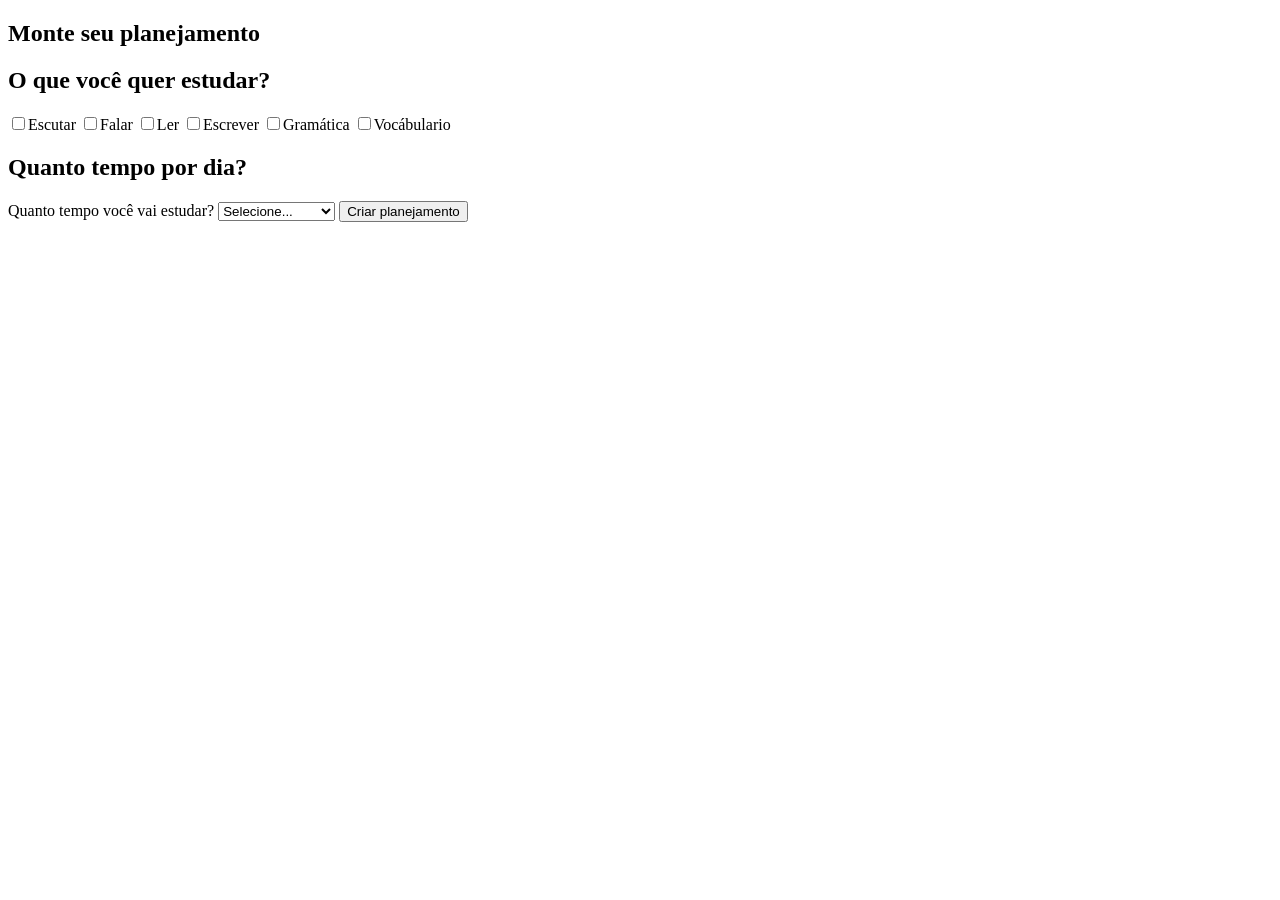
==== planejamento.html @ 091b3c89 "feat: finalizando o main principal criando o planejamento e o java script" ====
<!DOCTYPE html>
<html lang="pt-br">
<head>
    <meta charset="UTF-8">
    <meta name="viewport" content="width=device-width, initial-scale=1.0">
    <title>Fluente Flow</title>
</head>
<body>
    <main>
        <section class="card">
            <div class="card-palnejamento">
                <form onsubmit="salvarHabilidades(event)">
                    <h2>Monte seu planejamento</h2>

                    <h2>O que você quer estudar?</h2>

                    <label><input type="checkbox" id="escuta" name="Escuta" value="sim">Escutar</label>
                    <label><input type="checkbox" id="fala" name="Fala" value="sim">Falar</label>
                    <label><input type="checkbox" id="ler" name="Ler" value="sim">Ler</label>
                    <label><input type="checkbox" id="escrever" name="Escrever" value="sim">Escrever</label>
                    <label><input type="checkbox" id="gramatica" name="Gramática" value="sim">Gramática</label>
                    <label><input type="checkbox" id="vocabulario" name="Vocábulario" value="sim">Vocábulario</label>

                    <h2>Quanto tempo por dia?</h2>

                    <label for="duracao">Quanto tempo você vai estudar?</label>
                    <select id="duracao" name="duracao" required>
                        <option value="" disabled selected>Selecione...</option>
                        <option value="15">15 minutos</option>
                        <option value="30">30 minutos</option>
                        <option value="45">45 minutos</option>
                        <option value="60">1 hora</option>
                        <option value="90">1 hora e 30</option>
                        <option value="120">2 horas ou mais</option>
                    </select>

                    <button type="submit">Criar planejamento</button>
                </form>
            </div>
        </section>
    </main>

    <script src="src/js/script.js"></script>
</body>
</html>
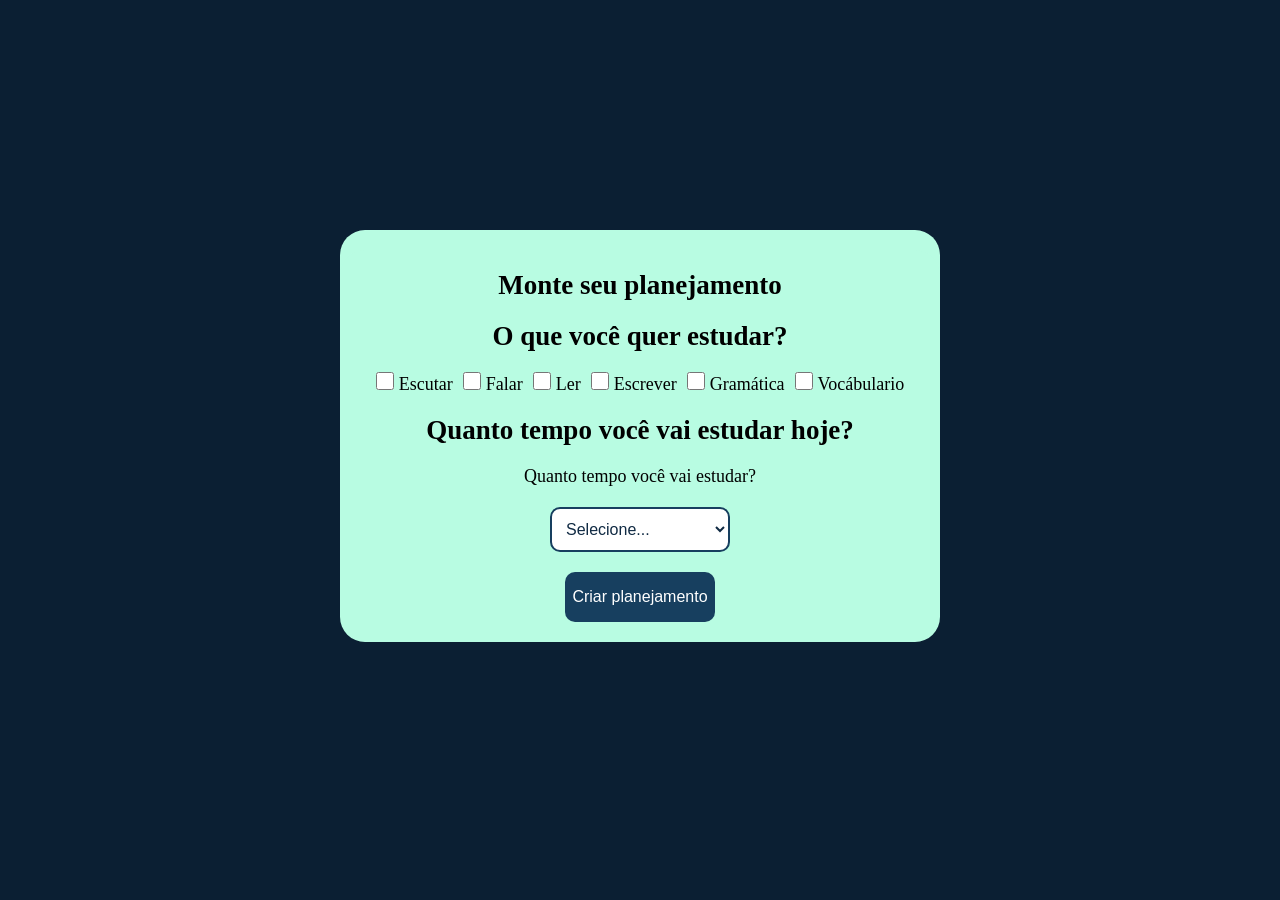
==== commit 7335ba94: "Terminando o projeto" ====
--- a/planejamento.html
+++ b/planejamento.html
@@ -3,42 +3,47 @@
 <head>
     <meta charset="UTF-8">
     <meta name="viewport" content="width=device-width, initial-scale=1.0">
+    <link rel="Stylesheet" href="./src/css/estilo.css">
     <title>Fluente Flow</title>
 </head>
 <body>
-    <main>
-        <section class="card">
-            <div class="card-palnejamento">
-                <form onsubmit="salvarHabilidades(event)">
-                    <h2>Monte seu planejamento</h2>
+    <div class="container">
+        <main>
+            <section class="card">
+                <div class="card-geral">
+                    <form onsubmit="salvarHabilidades(event)">
+                        <h2>Monte seu planejamento</h2>
 
-                    <h2>O que você quer estudar?</h2>
+                        <h2>O que você quer estudar?</h2>
 
-                    <label><input type="checkbox" id="escuta" name="Escuta" value="sim">Escutar</label>
-                    <label><input type="checkbox" id="fala" name="Fala" value="sim">Falar</label>
-                    <label><input type="checkbox" id="ler" name="Ler" value="sim">Ler</label>
-                    <label><input type="checkbox" id="escrever" name="Escrever" value="sim">Escrever</label>
-                    <label><input type="checkbox" id="gramatica" name="Gramática" value="sim">Gramática</label>
-                    <label><input type="checkbox" id="vocabulario" name="Vocábulario" value="sim">Vocábulario</label>
+                        <div class="estudo">
+                            <label><input type="checkbox" id="escuta" name="Escuta" value="sim">Escutar</label>
+                            <label><input type="checkbox" id="fala" name="Fala" value="sim">Falar</label>
+                            <label><input type="checkbox" id="ler" name="Ler" value="sim">Ler</label>
+                            <label><input type="checkbox" id="escrever" name="Escrever" value="sim">Escrever</label>
+                            <label><input type="checkbox" id="gramatica" name="Gramática" value="sim">Gramática</label>
+                            <label><input type="checkbox" id="vocabulario" name="Vocábulario" value="sim">Vocábulario</label>
+                        </div>
 
-                    <h2>Quanto tempo por dia?</h2>
+                        <h2>Quanto tempo você vai estudar hoje?</h2>
+                        
+                            <label for="duracao">Quanto tempo você vai estudar?</label>
+                            <select id="duracao" name="duracao" required>
+                                <option value="" disabled selected>Selecione...</option>
+                                <option value="15">15 minutos</option>
+                                <option value="30">30 minutos</option>
+                                <option value="45">45 minutos</option>
+                                <option value="60">1 hora</option>
+                                <option value="90">1 hora e 30</option>
+                                <option value="120">2 horas ou mais</option>
+                            </select>
 
-                    <label for="duracao">Quanto tempo você vai estudar?</label>
-                    <select id="duracao" name="duracao" required>
-                        <option value="" disabled selected>Selecione...</option>
-                        <option value="15">15 minutos</option>
-                        <option value="30">30 minutos</option>
-                        <option value="45">45 minutos</option>
-                        <option value="60">1 hora</option>
-                        <option value="90">1 hora e 30</option>
-                        <option value="120">2 horas ou mais</option>
-                    </select>
-
-                    <button type="submit">Criar planejamento</button>
-                </form>
-            </div>
-        </section>
-    </main>
+                        <button type="submit">Criar planejamento</button>
+                    </form>
+                </div>
+            </section>
+        </main>
+    </div>
 
     <script src="src/js/script.js"></script>
 </body>
--- a/src/css/estilo.css
+++ b/src/css/estilo.css
@@ -0,0 +1,175 @@
+*{
+    margin: 0;
+    padding: 0;
+    box-sizing: border-box;
+}
+
+:root{
+    --Header: #0F2A43;
+    --Fundo: #0B1F33;
+    --CardMain: #DCEEFF;
+    --AzulMedio: #3B82C4;
+    --TextoEscuro: #102A43;
+    --aside: #173F5F;
+    --azulClaro: #B8FCE2;
+}
+
+body {
+    background-color: var(--Fundo);
+}
+
+header{
+    background-color: #0F2A43;
+    display: flex;
+    justify-content: space-between;
+    align-items: center;
+    padding: 20px 5%;
+}
+
+#logo{
+    padding: 20px;
+    font-size: 1.7rem;
+    color: #3B82C4;
+}
+
+#logo span{
+    color: #FFFFFF;
+    padding: 5px;
+}
+
+nav ul{
+    display: flex;
+    list-style: none;
+    align-items: center;
+}
+
+nav a{
+    text-decoration: none;
+    color: #3B82C4;
+    transition: color 0.3 ease;
+}
+
+nav a:hover{
+    color: lightblue;
+    text-transform: uppercase;
+}
+
+.container{
+    display: flex;
+    gap: 30px;
+    padding: 20px;
+}
+
+main{
+    background-color: var(--Fundo);
+    color: var(--Textoescuro);
+    flex: 1;
+    display: flex;
+    min-height: calc(100vh - 80px);
+    justify-content: center;
+}
+
+.card{
+    display: flex;
+    justify-content: center;
+    align-items: center;
+    width: 100%;
+}
+
+.card-geral{
+    border-radius: 25px;
+    padding: 20px;
+    background-color: #B8FCE2;
+    font-family:Cambria, Cochin, Georgia, Times, 'Times New Roman', serif;
+    width: 600px;
+    height: 400px;
+    display: flex;
+    flex-direction: column;
+    align-items: center;
+    gap: 25px;
+    font-size: 18px;
+}
+
+.card-geral h1 {
+    font-size: 32px;
+}
+
+.card-geral p {
+    font-size: 20px;
+}
+
+.card:hover{
+    transform: translateY(-25px);
+}
+
+aside{
+    width: 250px;
+    background-color:  var(--aside);
+    padding: 25px;
+    border-radius: 20px;
+    gap: 25px;
+    flex-direction: column;
+    display: flex;
+    align-items: center;
+    font-size: 18px;
+    height: 550px;
+}
+
+.card-geral form{
+    border-radius: 25px;
+    padding: 20px;
+    background-color: #B8FCE2;
+    font-family:Cambria, Cochin, Georgia, Times, 'Times New Roman', serif;
+    width: 600px;
+    height: 400px;
+    display: flex;
+    flex-direction: column;
+    align-items: center;
+    gap: 20px;
+    font-size: 18px;
+}
+
+input[type="checkbox"] {
+    width: 18px;
+    height: 18px;
+    margin-right: 5px;
+}
+
+.estudo{
+    display: flex;
+    gap: 10px;
+}
+
+button{
+
+    border-radius: 10px;
+    background-color: var(--aside);
+    color: white;
+    width: 150px;
+    height: 50px;
+    border: none;
+    font-size: 16px;
+}
+
+
+select {
+    width: 180px;
+    height: 45px;
+    border-radius: 10px;
+    border: 2px solid var(--aside);
+    background-color: white;
+    color: var(--TextoEscuro);
+    padding: 0 10px;
+    font-size: 16px;
+}
+
+footer{
+    height: 80px;
+    display: flex;
+    align-items: center;
+    justify-content: center;
+    background-color: var(--Header);
+    color: var(--Azulmedio);
+    padding: 25px;
+    box-sizing: border-box;
+}
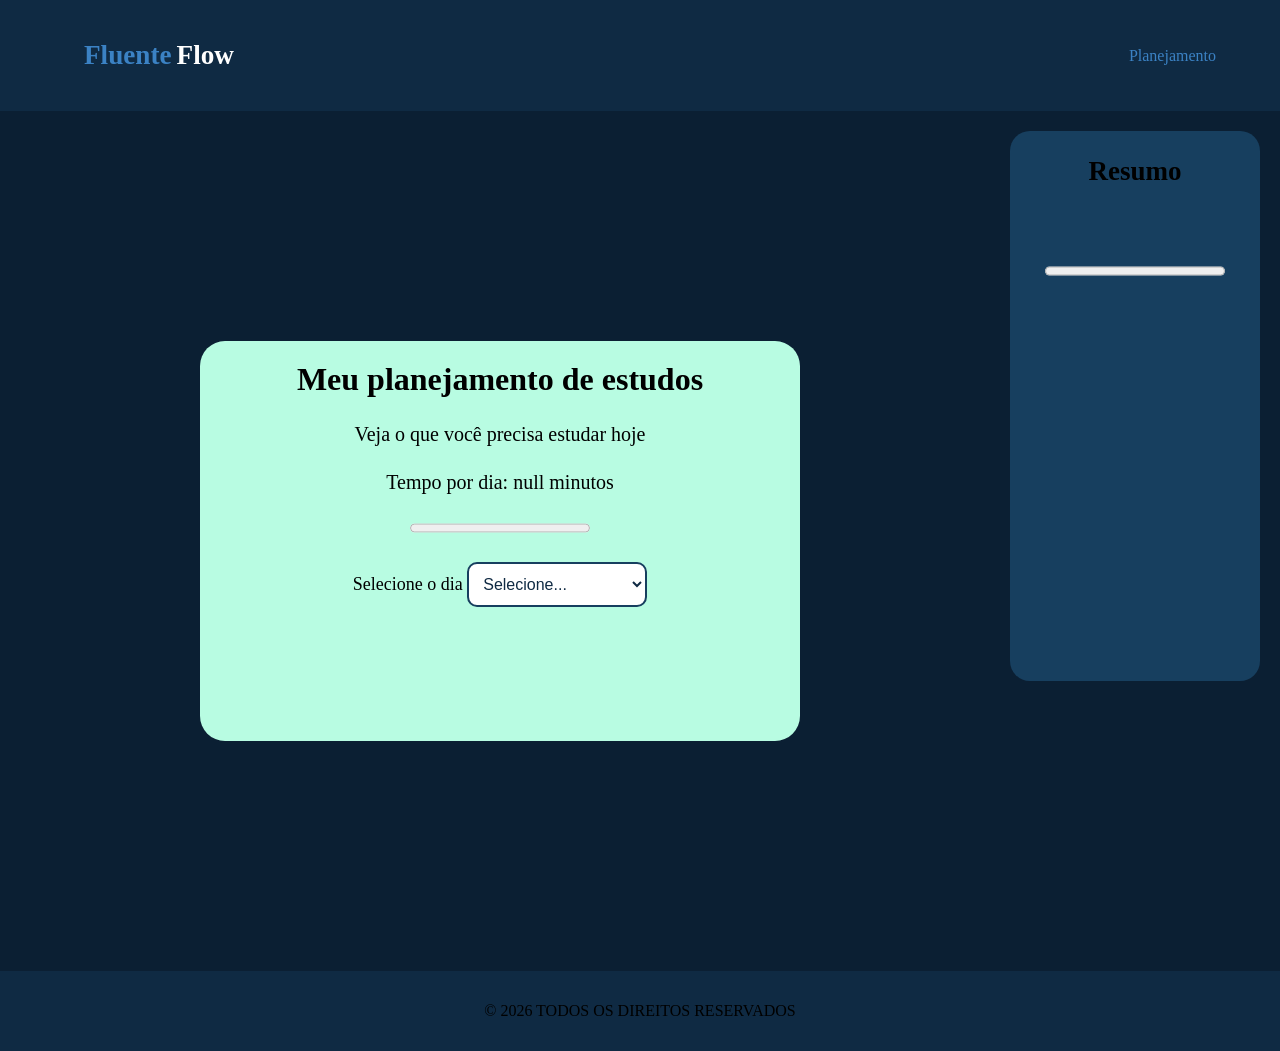
==== commit e400a341: "fix: correção" ====
--- a/planejamento.html
+++ b/planejamento.html
@@ -4,47 +4,57 @@
     <meta charset="UTF-8">
     <meta name="viewport" content="width=device-width, initial-scale=1.0">
     <link rel="Stylesheet" href="./src/css/estilo.css">
-    <title>Fluente Flow</title>
+    <title>FluenteFlow</title>
 </head>
 <body>
+    <header>
+        <h1 id="logo">Fluente<span>Flow</span></h1>
+        <nav id="nav-menu">
+            <ul>
+                <li><a href="planejamento.html">Planejamento</a></li>
+            </ul>
+        </nav>
+    </header>
+    
     <div class="container">
         <main>
             <section class="card">
                 <div class="card-geral">
-                    <form onsubmit="salvarHabilidades(event)">
-                        <h2>Monte seu planejamento</h2>
-
-                        <h2>O que você quer estudar?</h2>
-
-                        <div class="estudo">
-                            <label><input type="checkbox" id="escuta" name="Escuta" value="sim">Escutar</label>
-                            <label><input type="checkbox" id="fala" name="Fala" value="sim">Falar</label>
-                            <label><input type="checkbox" id="ler" name="Ler" value="sim">Ler</label>
-                            <label><input type="checkbox" id="escrever" name="Escrever" value="sim">Escrever</label>
-                            <label><input type="checkbox" id="gramatica" name="Gramática" value="sim">Gramática</label>
-                            <label><input type="checkbox" id="vocabulario" name="Vocábulario" value="sim">Vocábulario</label>
-                        </div>
-
-                        <h2>Quanto tempo você vai estudar hoje?</h2>
-                        
-                            <label for="duracao">Quanto tempo você vai estudar?</label>
-                            <select id="duracao" name="duracao" required>
+                    <h1>Meu planejamento de estudos</h1>
+                    <p>Veja o que você precisa estudar hoje</p>
+                    <div id="lista-habilidades">
+                        <p id="tempo-estudo"></p>
+                    </div>
+                    <progress max="100" value="0">oi</progress>
+                    <section>
+                        <label for="dia">Selecione o dia</label>
+                            <select id="dia" name="dia" required>
                                 <option value="" disabled selected>Selecione...</option>
-                                <option value="15">15 minutos</option>
-                                <option value="30">30 minutos</option>
-                                <option value="45">45 minutos</option>
-                                <option value="60">1 hora</option>
-                                <option value="90">1 hora e 30</option>
-                                <option value="120">2 horas ou mais</option>
+                                <option value="segunda-feira">Segunda-feira</option>
+                                <option value="terca-feira">Terça-feira</option>
+                                <option value="quarta-feira">Quarta-feira</option>
+                                <option value="quinta-feira">Quinta-feira</option>
+                                <option value="sexta-feira">Sexta-feira</option>
+                                <option value="sabado">Sábado</option>
+                                <option value="domingo">Domingo</option>
                             </select>
-
-                        <button type="submit">Criar planejamento</button>
-                    </form>
+                    </section>
                 </div>
             </section>
         </main>
-    </div>
 
+    <aside>
+        <h2>Resumo</h2>
+        <p id="resumo-tempo"></p>
+        <p id="resumo-tarefas"></p>
+        <progress id="resumo-progresso" max="100" value="0"></progress>
+    </aside>
+
+     </div>
+
+    <footer>
+        <p>© 2026 TODOS OS DIREITOS RESERVADOS</p>
+    </footer>
     <script src="src/js/script.js"></script>
 </body>
 </html>
